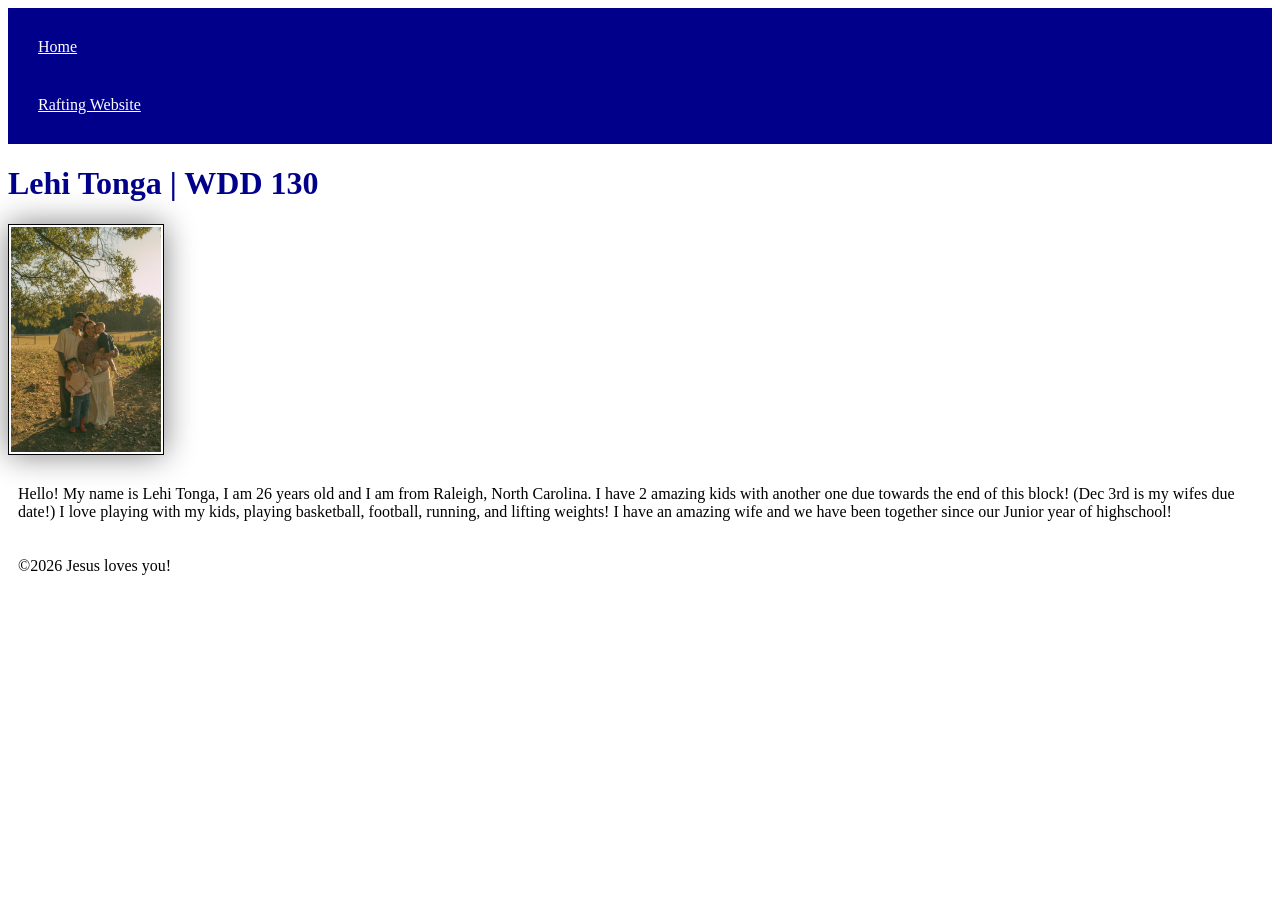
==== index.html @ 147077af "CSS-activity-Wk2" ====
<!DOCTYPE html>
<html lang="en">
    <head>
        <meta charset="UTF-8">
        <meta name="viewport" content="width=device-width, initial-scale=1.0">
        <title>Lehi Tonga | WDD 130</title>
        <link rel="stylesheet" href="styles/styles.css">
    </head>
    <body>
        <header>
            <nav>
                <a href="#">Home</a>
                <a href="wwr/">Rafting Website</a>
            </nav>
        </header>
        <main>
            <h1>Lehi Tonga | WDD 130</h1>
            <img src="images/profile.jpg" alt="Hello! My name is Lehi Tonga" width="200">
            <p>Hello! My name is Lehi Tonga, I am 26 years old and I am from Raleigh, North Carolina. I have 2 amazing kids with another one due towards the end of this block! 
            (Dec 3rd is my wifes due date!) I love playing with my kids, playing basketball, football, running, and lifting weights!
             I have an amazing wife and we have been together since our Junior year of highschool! </p>
        </main>
        <footer>
           <p> ©2026 Jesus loves you! </p>
        </footer>
    </body>
</html>
---- styles/styles.css ----
nav {
  background-color: darkblue;
  padding: 10px;
}
nav a {
  color: white;
  display: block;
  padding: 20px;
}
h1 {
  color: darkblue;
}
img{
  width: 150px;
  height: auto;
  border: 1px solid black;
  padding: 2px;
  box-shadow: 0 0 30px gray;
}
p {
  padding: 10px;
}
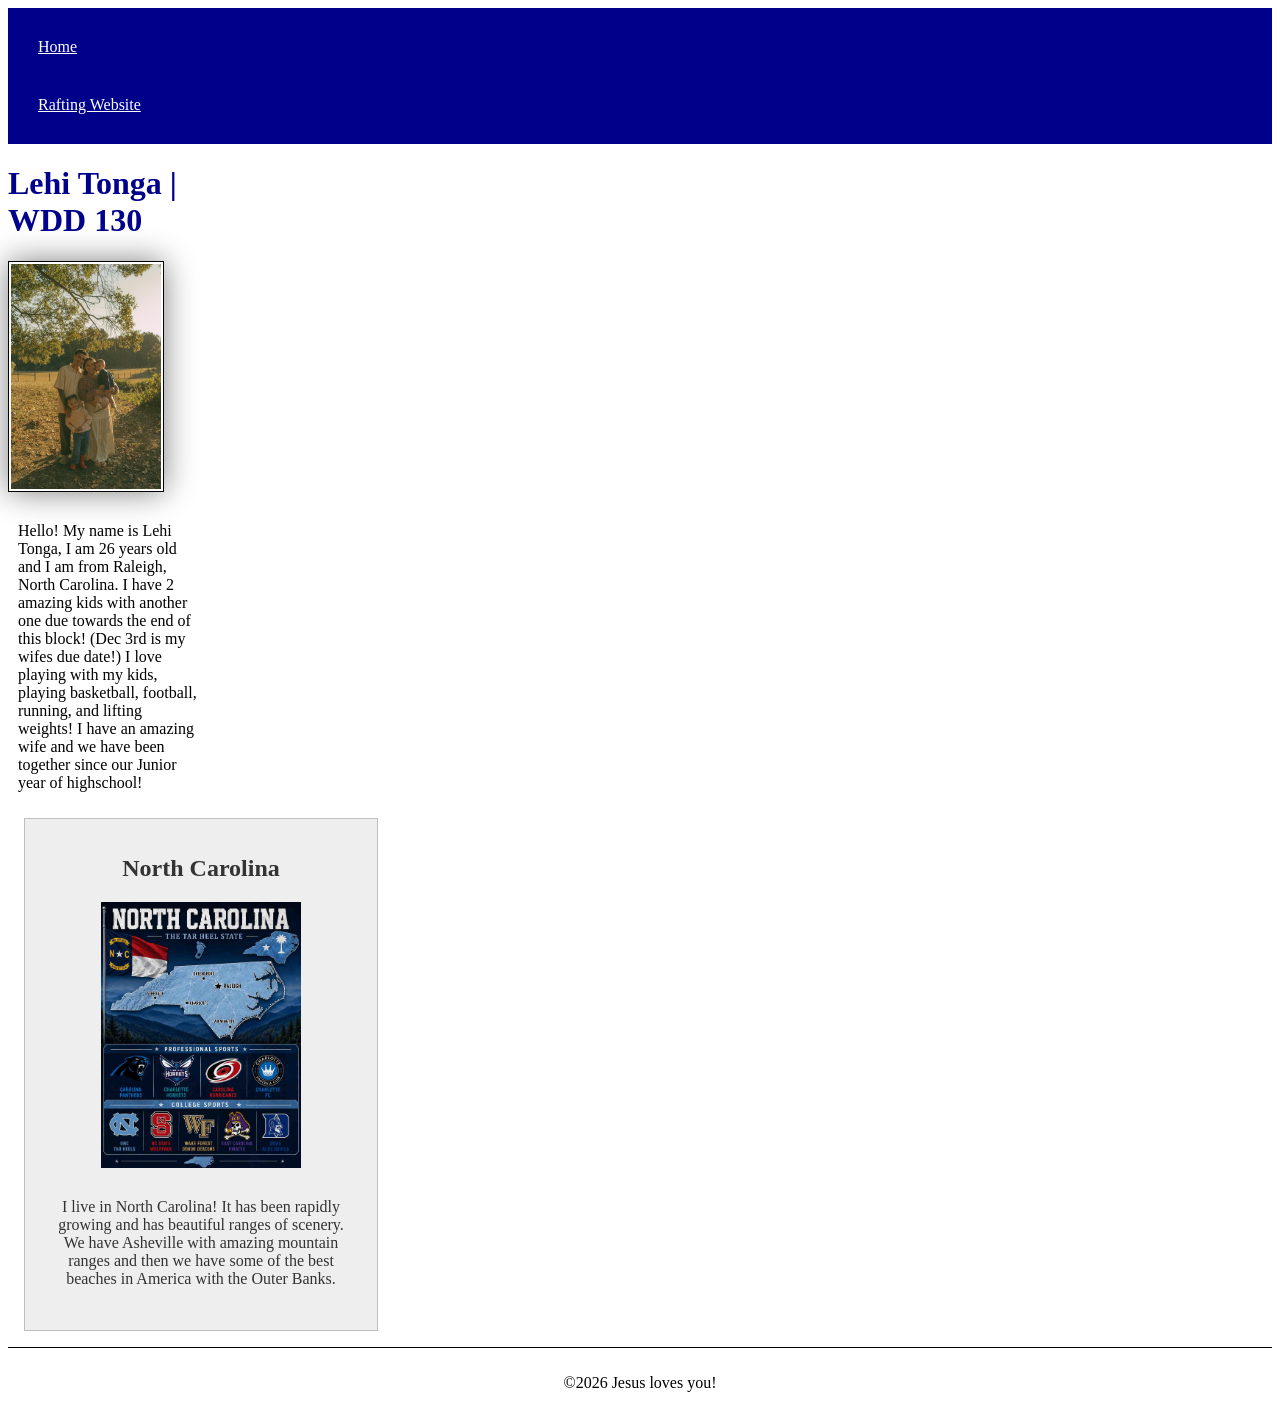
==== commit dc01659d: "wk2 enahncement" ====
--- a/index.html
+++ b/index.html
@@ -4,6 +4,8 @@
         <meta charset="UTF-8">
         <meta name="viewport" content="width=device-width, initial-scale=1.0">
         <title>Lehi Tonga | WDD 130</title>
+        <meta name="description" content="Describe your home page here using keywords like your name, the course, and the purpose of the page.">
+        <meta name="author" content="Lehi Tonga">
         <link rel="stylesheet" href="styles/styles.css">
     </head>
     <body>
@@ -20,6 +22,12 @@
             (Dec 3rd is my wifes due date!) I love playing with my kids, playing basketball, football, running, and lifting weights!
              I have an amazing wife and we have been together since our Junior year of highschool! </p>
         </main>
+        <aside>
+            <h2>North Carolina</h2>
+            <img src="images/NorthCarolina.jpg" alt="I live in Raleigh, North Carolina!" width="200">
+            <p>I live in North Carolina! It has been rapidly growing and has beautiful ranges of scenery. We have Asheville with amazing mountain 
+                ranges and then we have some of the best beaches in America with the Outer Banks. </p>
+        </aside>
         <footer>
            <p> ©2026 Jesus loves you! </p>
         </footer>
--- a/styles/styles.css
+++ b/styles/styles.css
@@ -10,7 +10,12 @@
 h1 {
   color: darkblue;
 }
-img{
+
+main{
+  max-width: 200px;
+}
+
+main img{
   width: 150px;
   height: auto;
   border: 1px solid black;
@@ -19,4 +24,25 @@
 }
 p {
   padding: 10px;
+}
+
+aside{
+  width: 20em;
+  margin: 1em;
+  border: 1px solid rgba(0, 0, 0, 0.2); /* why hex instead of rgba?*/
+  padding: 1em;
+  background-color: #eee;
+  color: #333;
+  text-align: center;
+}
+
+aside img{
+  width: 200px;
+  height: auto;
+}
+
+footer{
+  margin-top: 1em;
+  border-top: 1px solid #000;
+  text-align: center;
 }
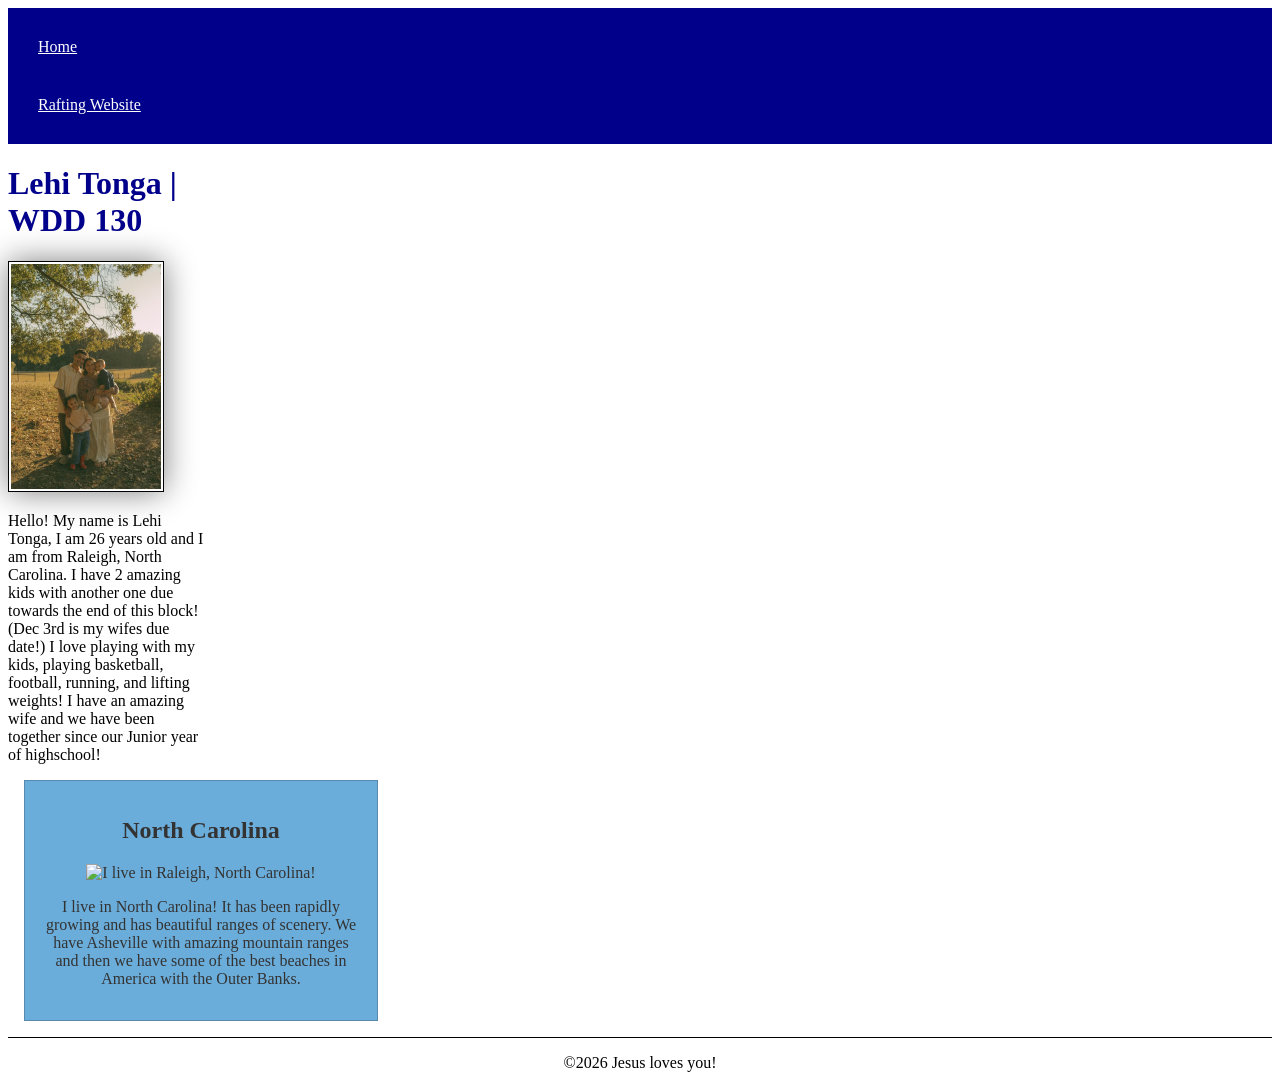
==== commit 9a4d3e14: "audit tool fix" ====
--- a/index.html
+++ b/index.html
@@ -24,7 +24,7 @@
         </main>
         <aside>
             <h2>North Carolina</h2>
-            <img src="images/NorthCarolina.jpg" alt="I live in Raleigh, North Carolina!" width="200">
+            <img src="images/northcarolina.jpg" alt="I live in Raleigh, North Carolina!" width="200">
             <p>I live in North Carolina! It has been rapidly growing and has beautiful ranges of scenery. We have Asheville with amazing mountain 
                 ranges and then we have some of the best beaches in America with the Outer Banks. </p>
         </aside>
--- a/styles/styles.css
+++ b/styles/styles.css
@@ -23,7 +23,7 @@
   box-shadow: 0 0 30px gray;
 }
 p {
-  padding: 10px;
+  padding: 0;
 }
 
 aside{
@@ -31,7 +31,7 @@
   margin: 1em;
   border: 1px solid rgba(0, 0, 0, 0.2); /* why hex instead of rgba?*/
   padding: 1em;
-  background-color: #eee;
+  background-color: #6badda;
   color: #333;
   text-align: center;
 }
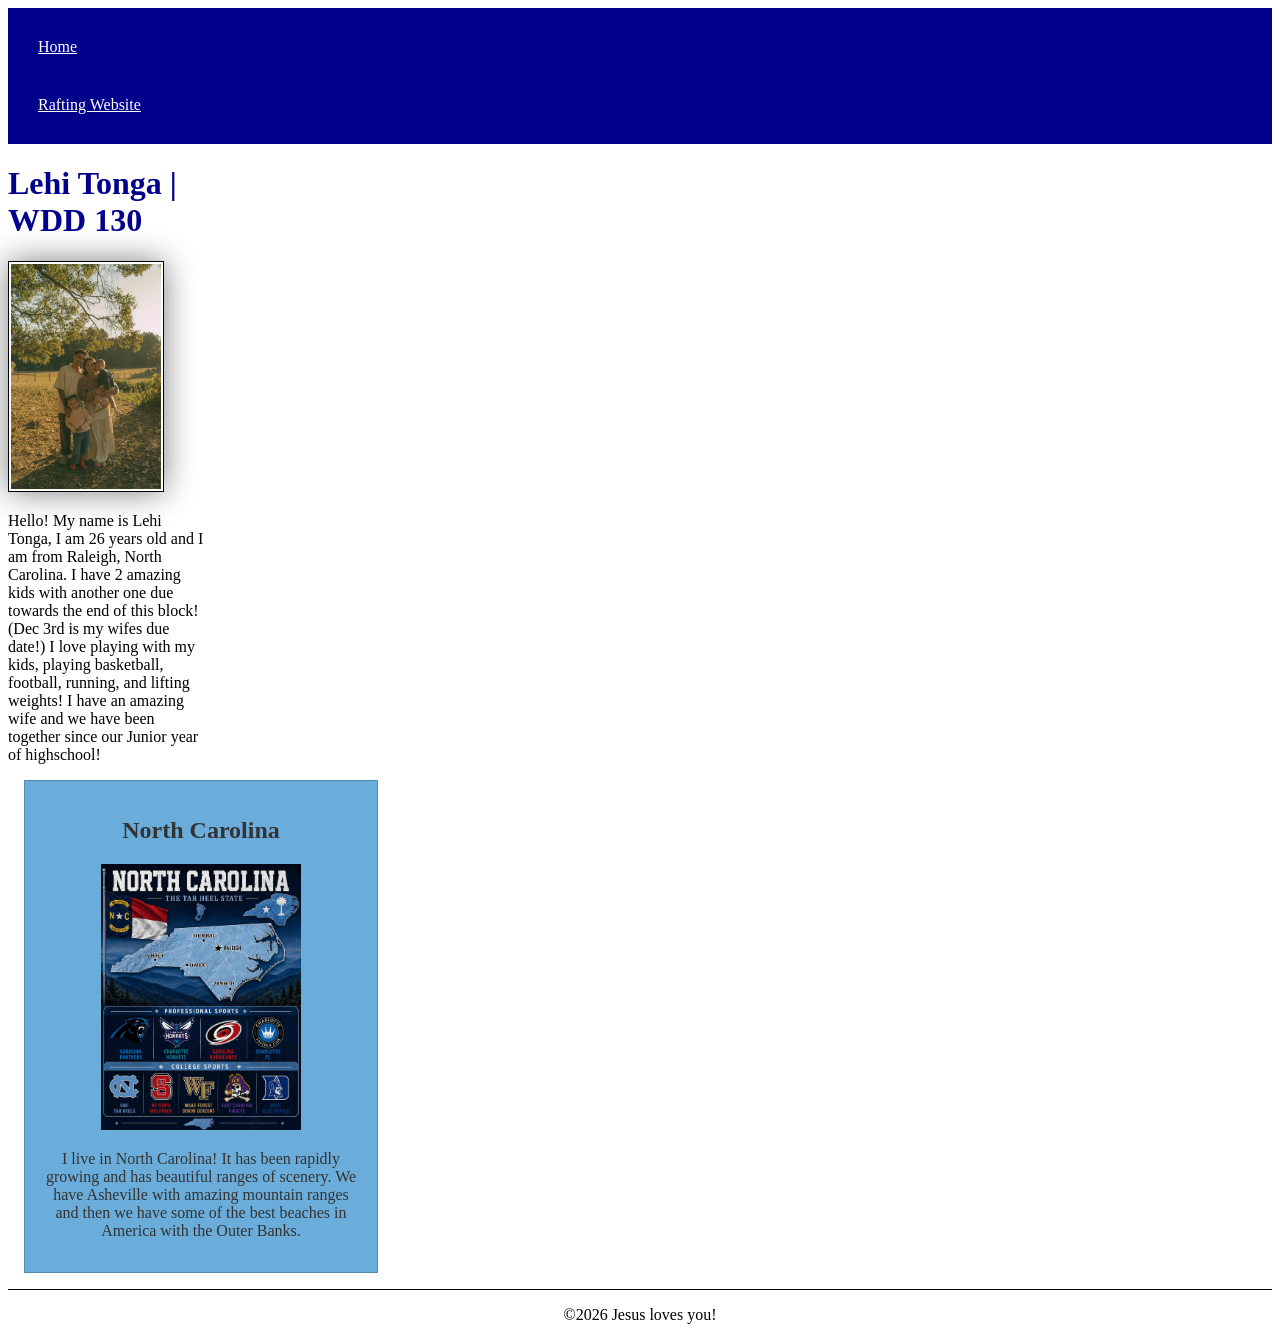
==== commit cd0aa2bf: "audit tool change" ====
--- a/index.html
+++ b/index.html
@@ -24,7 +24,7 @@
         </main>
         <aside>
             <h2>North Carolina</h2>
-            <img src="images/northcarolina.jpg" alt="I live in Raleigh, North Carolina!" width="200">
+            <img src="images/ncstate.jpg" alt="I live in Raleigh, North Carolina!" width="200">
             <p>I live in North Carolina! It has been rapidly growing and has beautiful ranges of scenery. We have Asheville with amazing mountain 
                 ranges and then we have some of the best beaches in America with the Outer Banks. </p>
         </aside>
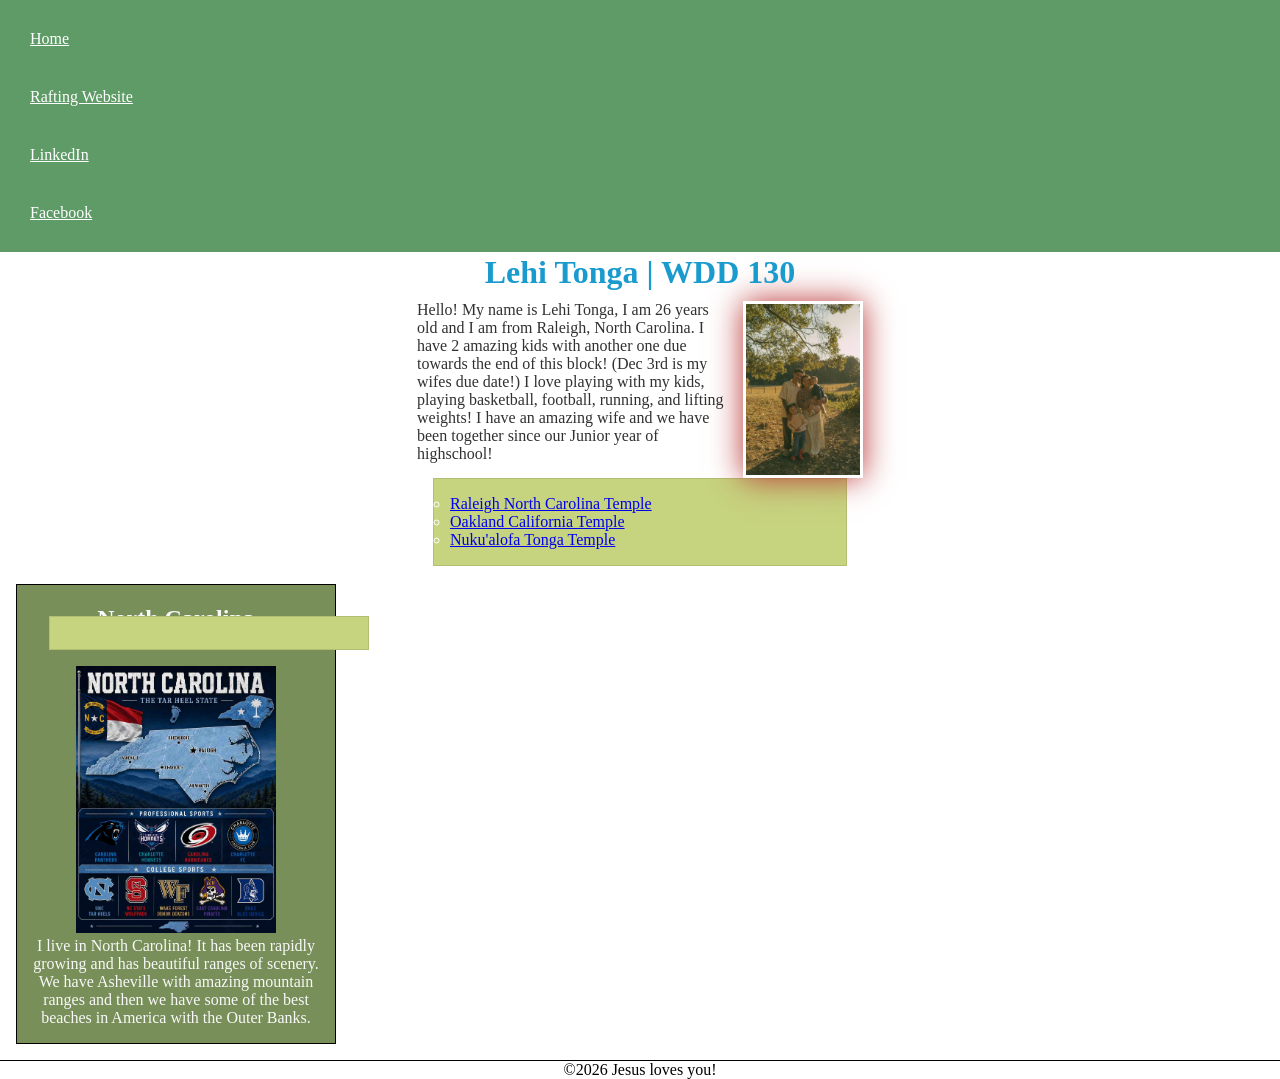
==== commit 71a301b1: "w03 code along changes" ====
--- a/index.html
+++ b/index.html
@@ -13,6 +13,8 @@
             <nav>
                 <a href="#">Home</a>
                 <a href="wwr/">Rafting Website</a>
+                <a href=" https://linkedin.com.">LinkedIn</a>                
+                <a href="https://www.facebook.com/lehitongax2">Facebook</a>
             </nav>
         </header>
         <main>
@@ -21,9 +23,16 @@
             <p>Hello! My name is Lehi Tonga, I am 26 years old and I am from Raleigh, North Carolina. I have 2 amazing kids with another one due towards the end of this block! 
             (Dec 3rd is my wifes due date!) I love playing with my kids, playing basketball, football, running, and lifting weights!
              I have an amazing wife and we have been together since our Junior year of highschool! </p>
+             <ul>
+                <ul class="box">
+                <li><a href="https://www.churchofjesuschrist.org/temples/details/raleigh-north-carolina-temple" target = "_blank" rel="noopener">Raleigh North Carolina Temple</a></li>
+                <li><a href="https://www.churchofjesuschrist.org/temples/details/oakland-california-temple" target = "_blank" rel="noopener">Oakland California Temple</a></li> 
+                <li><a href="https://www.churchofjesuschrist.org/temples/details/nuku'alofa-tonga-temple" target = "_blank" rel="noopener">Nuku'alofa Tonga Temple</a></li> 
+             </ul>
         </main>
         <aside>
             <h2>North Carolina</h2>
+            <aside class="box"></aside>
             <img src="images/ncstate.jpg" alt="I live in Raleigh, North Carolina!" width="200">
             <p>I live in North Carolina! It has been rapidly growing and has beautiful ranges of scenery. We have Asheville with amazing mountain 
                 ranges and then we have some of the best beaches in America with the Outer Banks. </p>
--- a/styles/styles.css
+++ b/styles/styles.css
@@ -1,48 +1,94 @@
+* {
+  margin: 0;
+  padding: 0;
+  box-sizing: border-box;
+}
+
+/*header*/
 nav {
-  background-color: darkblue;
+  background-color: rgb(95, 155, 103);
   padding: 10px;
 }
+
+/* header words*/
 nav a {
   color: white;
   display: block;
   padding: 20px;
 }
+
+/* title */
 h1 {
-  color: darkblue;
+  color: rgb(26, 155, 206);
+  text-align: center;
+  margin-bottom: 10px;
 }
 
+/*main content display (where the page contents will go)*/
 main{
-  max-width: 200px;
+  max-width: 450px;
+  color: rgb(49, 49, 49);
+  margin: 0 auto;
+  padding: 2px;
 }
 
+/*profile picture*/
 main img{
-  width: 150px;
+  width: 120px;
   height: auto;
-  border: 1px solid black;
+  border: 1px solid rgb(255, 255, 255);
   padding: 2px;
-  box-shadow: 0 0 30px gray;
+  box-shadow: 0 0 30px rgb(185, 51, 51);
+  float: right;
+  margin-left: 10px;
 }
 p {
   padding: 0;
 }
 
-aside{
+/*state content*/
+aside {
+  position: relative;
   width: 20em;
   margin: 1em;
-  border: 1px solid rgba(0, 0, 0, 0.2); /* why hex instead of rgba?*/
+  border: 1px solid rgb(0, 0, 0);
   padding: 1em;
-  background-color: #6badda;
-  color: #333;
+  background-color: #788f5a;
+  color: #f8f8f8;
   text-align: center;
 }
 
+/*NC Image*/
 aside img{
   width: 200px;
   height: auto;
 }
 
+aside h2{
+  position: absolute;
+  top: 20px;
+  left: 0;
+  right: 0;
+}
+
+
+
+/*Jesus Loves You content*/
 footer{
   margin-top: 1em;
   border-top: 1px solid #000;
   text-align: center;
+}
+
+/* Class Selector */
+
+.box{
+  clear:both;
+  margin-top: 15px;
+  margin-left: 1rem;
+  margin-right: 1rem;
+  border: 1px solid rgb(0 0 0 / 10%);
+  padding: 1rem;
+  background-color: #c6d37f;
+  color: #ffffff;
 }
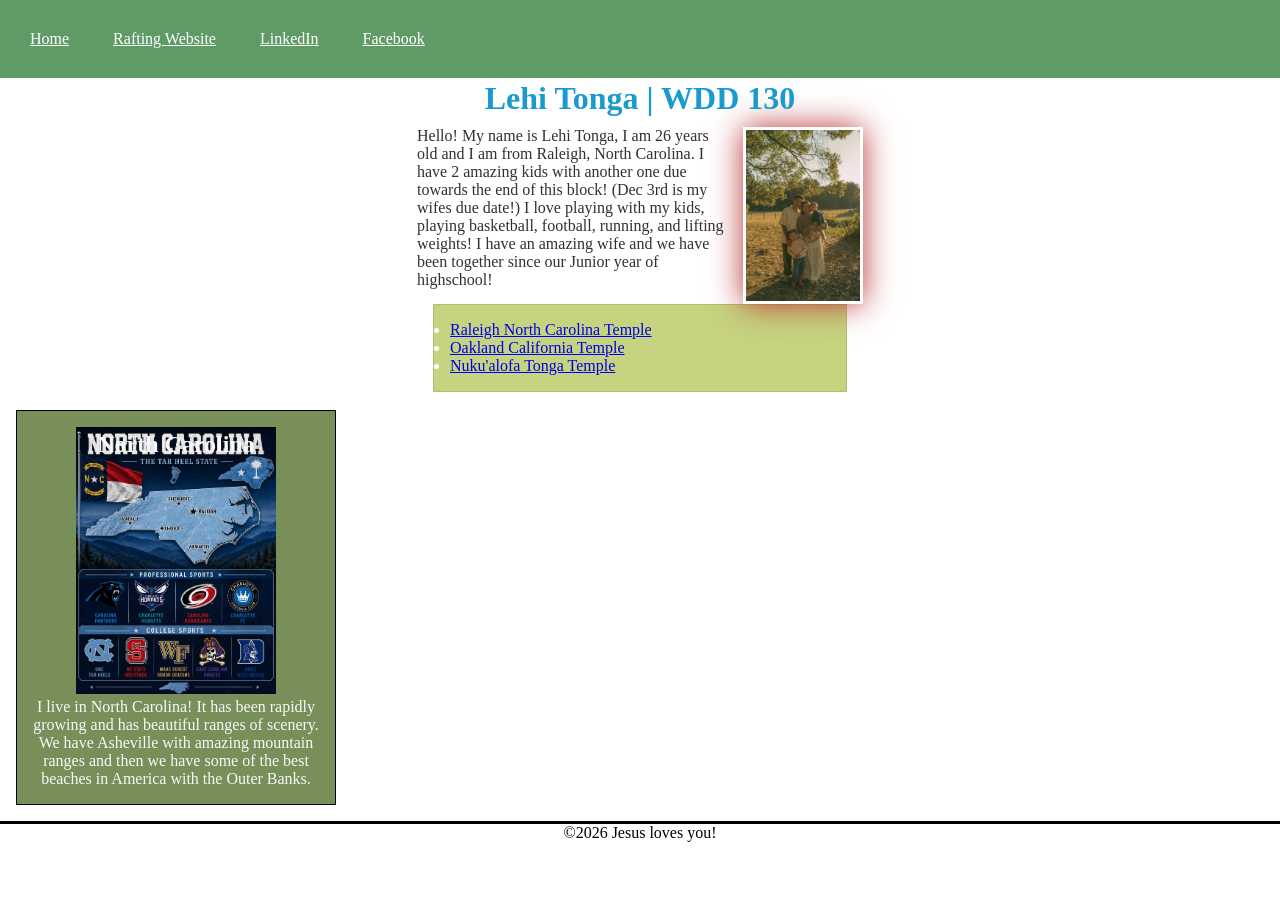
==== commit aa554756: "w03 codealong changes" ====
--- a/index.html
+++ b/index.html
@@ -23,16 +23,14 @@
             <p>Hello! My name is Lehi Tonga, I am 26 years old and I am from Raleigh, North Carolina. I have 2 amazing kids with another one due towards the end of this block! 
             (Dec 3rd is my wifes due date!) I love playing with my kids, playing basketball, football, running, and lifting weights!
              I have an amazing wife and we have been together since our Junior year of highschool! </p>
-             <ul>
                 <ul class="box">
-                <li><a href="https://www.churchofjesuschrist.org/temples/details/raleigh-north-carolina-temple" target = "_blank" rel="noopener">Raleigh North Carolina Temple</a></li>
-                <li><a href="https://www.churchofjesuschrist.org/temples/details/oakland-california-temple" target = "_blank" rel="noopener">Oakland California Temple</a></li> 
-                <li><a href="https://www.churchofjesuschrist.org/temples/details/nuku'alofa-tonga-temple" target = "_blank" rel="noopener">Nuku'alofa Tonga Temple</a></li> 
-             </ul>
+                    <li><a href="https://www.churchofjesuschrist.org/temples/details/raleigh-north-carolina-temple" target = "_blank" rel="noopener">Raleigh North Carolina Temple</a></li>
+                    <li><a href="https://www.churchofjesuschrist.org/temples/details/oakland-california-temple" target = "_blank" rel="noopener">Oakland California Temple</a></li> 
+                    <li><a href="https://www.churchofjesuschrist.org/temples/details/nuku'alofa-tonga-temple" target = "_blank" rel="noopener">Nuku'alofa Tonga Temple</a></li> 
+                </ul>
         </main>
         <aside>
             <h2>North Carolina</h2>
-            <aside class="box"></aside>
             <img src="images/ncstate.jpg" alt="I live in Raleigh, North Carolina!" width="200">
             <p>I live in North Carolina! It has been rapidly growing and has beautiful ranges of scenery. We have Asheville with amazing mountain 
                 ranges and then we have some of the best beaches in America with the Outer Banks. </p>
--- a/styles/styles.css
+++ b/styles/styles.css
@@ -2,6 +2,7 @@
   margin: 0;
   padding: 0;
   box-sizing: border-box;
+  
 }
 
 /*header*/
@@ -12,9 +13,9 @@
 
 /* header words*/
 nav a {
-  color: white;
-  display: block;
-  padding: 20px;
+    color: white;
+    display: inline-block;
+    padding: 20px;
 }
 
 /* title */
@@ -42,20 +43,21 @@
   float: right;
   margin-left: 10px;
 }
+
 p {
   padding: 0;
 }
 
 /*state content*/
 aside {
-  position: relative;
-  width: 20em;
-  margin: 1em;
-  border: 1px solid rgb(0, 0, 0);
-  padding: 1em;
-  background-color: #788f5a;
-  color: #f8f8f8;
-  text-align: center;
+    position: relative;
+    width: 20em;
+    margin: 1em;
+    border: 1px solid rgb(0, 0, 0);
+    padding: 1em;
+    background-color: #788f5a;
+    color: #f8f8f8;
+    text-align: center;
 }
 
 /*NC Image*/
@@ -76,7 +78,7 @@
 /*Jesus Loves You content*/
 footer{
   margin-top: 1em;
-  border-top: 1px solid #000;
+  border-top: 3px solid #000;
   text-align: center;
 }
 
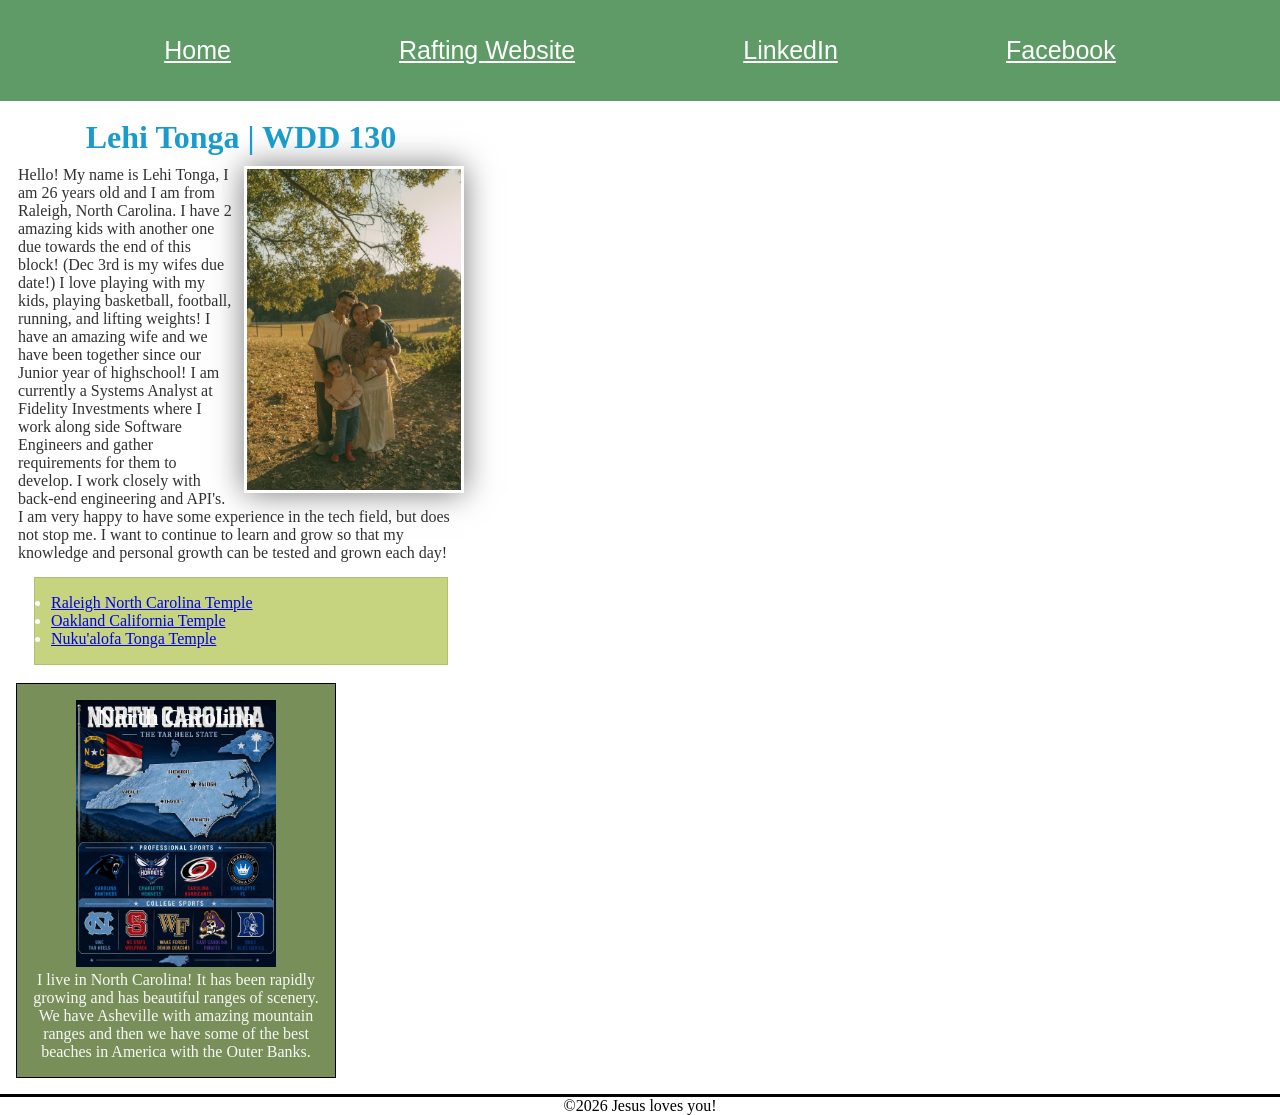
==== commit 0ad5d1d7: "wk4 rafting project" ====
--- a/index.html
+++ b/index.html
@@ -4,10 +4,11 @@
         <meta charset="UTF-8">
         <meta name="viewport" content="width=device-width, initial-scale=1.0">
         <title>Lehi Tonga | WDD 130</title>
-        <meta name="description" content="Describe your home page here using keywords like your name, the course, and the purpose of the page.">
+        <meta name="description" content="This is the home page for class WDD-130, I am Lehi Tonga and the purpose for this page is to learn and set up the home page">
         <meta name="author" content="Lehi Tonga">
         <link rel="stylesheet" href="styles/styles.css">
     </head>
+    <div class="grid">
     <body>
         <header>
             <nav>
@@ -22,7 +23,10 @@
             <img src="images/profile.jpg" alt="Hello! My name is Lehi Tonga" width="200">
             <p>Hello! My name is Lehi Tonga, I am 26 years old and I am from Raleigh, North Carolina. I have 2 amazing kids with another one due towards the end of this block! 
             (Dec 3rd is my wifes due date!) I love playing with my kids, playing basketball, football, running, and lifting weights!
-             I have an amazing wife and we have been together since our Junior year of highschool! </p>
+             I have an amazing wife and we have been together since our Junior year of highschool! I am currently a Systems Analyst at Fidelity Investments
+             where I work along side Software Engineers and gather requirements for them to develop. I work closely with back-end engineering and API's. I am
+             very happy to have some experience in the tech field, but does not stop me. I want to continue to learn and grow so that my knowledge and personal growth
+             can be tested and grown each day! </p>
                 <ul class="box">
                     <li><a href="https://www.churchofjesuschrist.org/temples/details/raleigh-north-carolina-temple" target = "_blank" rel="noopener">Raleigh North Carolina Temple</a></li>
                     <li><a href="https://www.churchofjesuschrist.org/temples/details/oakland-california-temple" target = "_blank" rel="noopener">Oakland California Temple</a></li> 
@@ -35,6 +39,7 @@
             <p>I live in North Carolina! It has been rapidly growing and has beautiful ranges of scenery. We have Asheville with amazing mountain 
                 ranges and then we have some of the best beaches in America with the Outer Banks. </p>
         </aside>
+    </div>
         <footer>
            <p> ©2026 Jesus loves you! </p>
         </footer>
--- a/styles/styles.css
+++ b/styles/styles.css
@@ -8,7 +8,10 @@
 /*header*/
 nav {
   background-color: rgb(95, 155, 103);
-  padding: 10px;
+  padding: 1rem;
+  display: flex;
+  align-items: center;
+  justify-content: space-evenly;
 }
 
 /* header words*/
@@ -16,6 +19,8 @@
     color: white;
     display: inline-block;
     padding: 20px;
+    font-size: 25px;
+    font-family: Arial, "Helvetica Neue", Helvetica, sans-serif;
 }
 
 /* title */
@@ -27,19 +32,21 @@
 
 /*main content display (where the page contents will go)*/
 main{
+  display: block;
   max-width: 450px;
   color: rgb(49, 49, 49);
-  margin: 0 auto;
+  margin: 1rem;
+  grid-column: 2;
   padding: 2px;
 }
 
 /*profile picture*/
 main img{
-  width: 120px;
+  width: 220px;
   height: auto;
   border: 1px solid rgb(255, 255, 255);
   padding: 2px;
-  box-shadow: 0 0 30px rgb(185, 51, 51);
+  box-shadow: 0 0 30px rgb(121, 121, 121);
   float: right;
   margin-left: 10px;
 }
@@ -50,8 +57,11 @@
 
 /*state content*/
 aside {
+    display: block;
     position: relative;
-    width: 20em;
+    width: 20rem;
+    grid-column: 1;
+    grid-row: 1;
     margin: 1em;
     border: 1px solid rgb(0, 0, 0);
     padding: 1em;
